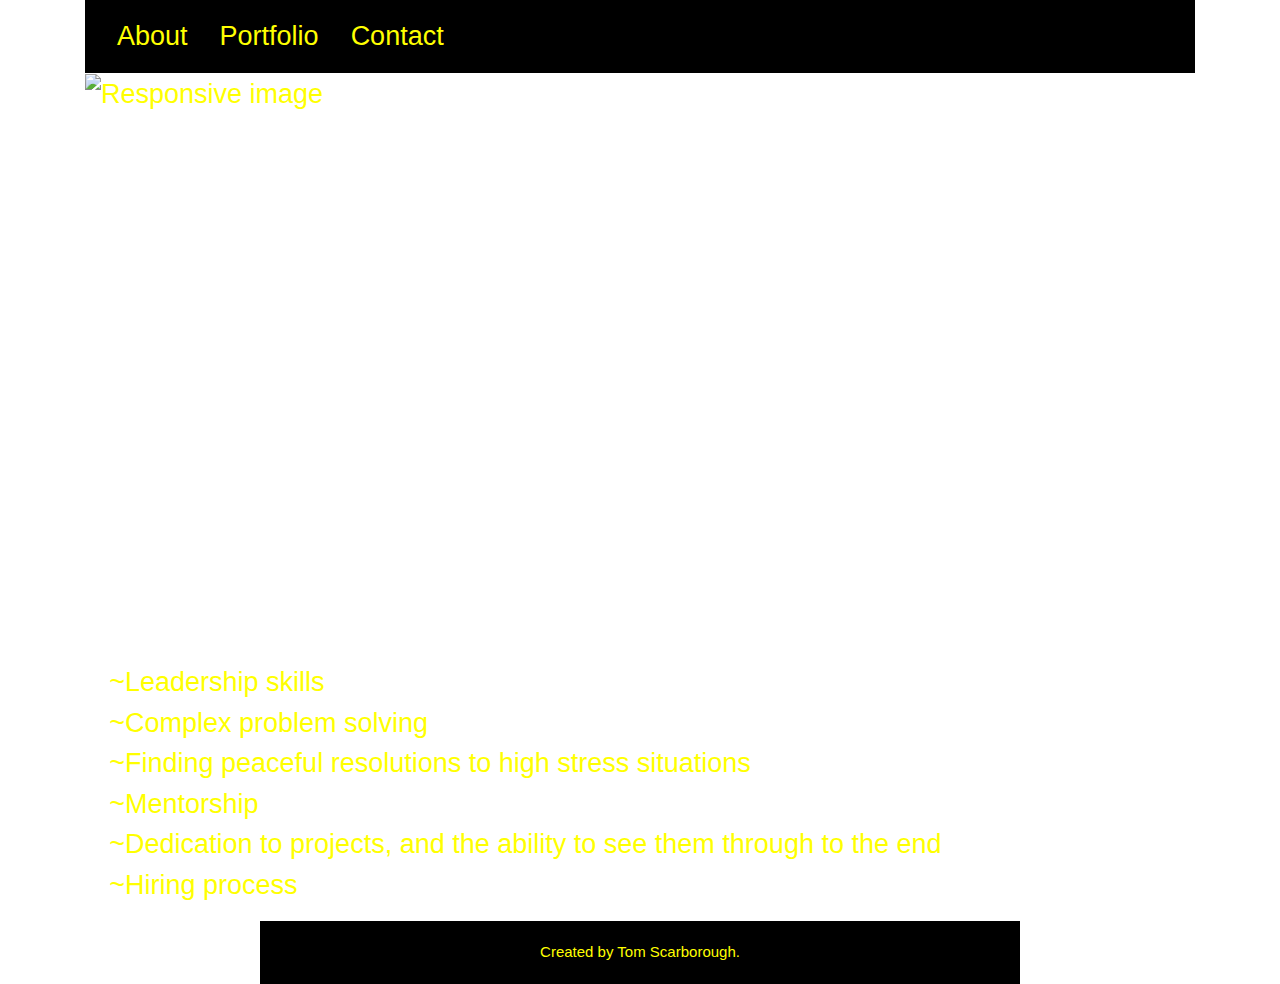
==== index.html @ 29ff6130 "test" ====
<!DOCTYPE html>
<html lang="en">

<head>
    <meta charset="UTF-8">
    <meta name="viewport" content="width=device-width, initial-scale=1.0">
    <title>Home Page </title>

    <link rel="stylesheet" href="https://stackpath.bootstrapcdn.com/bootstrap/4.4.1/css/bootstrap.min.css"
        integrity="sha384-Vkoo8x4CGsO3+Hhxv8T/Q5PaXtkKtu6ug5TOeNV6gBiFeWPGFN9MuhOf23Q9Ifjh" crossorigin="anonymous">
    <link rel="stylesheet" type="text/css" href="./style.css">
    <link href="https://fonts.googleapis.com/css2?family=Marck+Script&display=swap" rel="stylesheet">
    <link href="https://fonts.googleapis.com/css2?family=Faster+One&family=Press+Start+2P&display=swap"
        rel="stylesheet">


</head>

<body>
    <div class="container">
        <nav class="navbar navbar-expand-lg navbar-dark ">
            <a class="nav-link" href="index.html">About</a>
            <a class="nav-link" href="portfolio.html">Portfolio</a>
            <a class="nav-link" href="contact.html">Contact</a>
        </nav>
        <div class="row">
            <div class="col-md-6">
                <img src="https://ca.slack-edge.com/T01108M9QBV-U011BMR3B7H-d675388e06d5-512" class="img-fluid"
                    alt="Responsive image">
            </div>
            <div class="col-md-6">
                <div>
                    <p class="tom">My name is Tom Scarborough</p>
                    <br>
                    <p class="indexBody1">
                        I have been trained in: HTML, JavaScript, CSS, node.js, MYSQL, mongoDB, JSON, REACT, and C#. I
                        am
                        currently going through UNCC, and they are giving me the knowledge to apply what I have learned
                        in
                        the real world environment.
                    </p>
                </div>
                <br>

            </div>
            <div class="col-sm-12">
                <p class="tom">Management Through Harris Teeter</p>
                <br>
                <p class="indexBody1">
                    I have been working at Harris Teeter for 15 years now as an assistant market manager. What I
                    have
                    developed through Harris Teeter include:</p>
                <ul class="bullet-job">
                    <li>Leadership skills</li>
                    <li>Complex problem solving </li>
                    <li>Finding peaceful resolutions to high stress situations</li>
                    <li>Mentorship</li>
                    <li>Dedication to projects, and the ability to see them through to the end</li>
                    <li>Hiring process</li>

                </ul>
            </div>



        </div>

      
        
    </div>
    </div>

</body>
<footer id="footer">
    Created by Tom Scarborough.
</footer>

</html>
---- style.css ----
body{
background-image: url(https://d2gg9evh47fn9z.cloudfront.net/thumb_COLOURBOX19425712.jpg);
color: yellow;
font-size: 27px;

}
/* #form-bg{
    background-image: url(https://videohive.img.customer.envatousercontent.com/files/a4c2e1aa-9c57-4516-8d8b-9ae80aae23a5/inline_image_preview.jpg?auto=compress%2Cformat&fit=crop&crop=top&max-h=8000&max-w=590&s=262fc93ff4a6fce00dfd3430edd1f45a);
    height: 100%;
color: yellow;
font-size: 27px;
margin-bottom: 300px;


} */
#name{
    color: palegreen;
    font-family: 'Marck Script', cursive;
    text-align: center;
    font-size: 75px;
}
#contact{
    color: yellow;
    font-family:'Marck Script', cursive;
    text-align: center;
    font-size: 50px;
}
.email{
    color: yellow;
    font-family:'Marck Script', cursive;
    text-align: left;
    font-size: 50px;
    margin-left: 20px;
        }
#email_link{
    color: yellow;
    text-align: left;
    font-size: 30px;
    font-style: italic;
    margin-left: 20px;
    font-family: 'Marck Script', cursive;

    }
.link_contact{
        color: yellow;
        text-align: left;
        font-size: 50px;
        font-family: 'Marck Script', cursive;
        margin-left: 20px;

        }
        .link_contact:hover{
            color: white;
        }

.container{
    
    background-image: url(https://videohive.img.customer.envatousercontent.com/files/a4c2e1aa-9c57-4516-8d8b-9ae80aae23a5/inline_image_preview.jpg?auto=compress%2Cformat&fit=crop&crop=top&max-h=8000&max-w=590&s=262fc93ff4a6fce00dfd3430edd1f45a);
    height: 100%;
   /* padding-bottom: 200px; */
}
.card{
    
    background: linear-gradient(
        309deg,
        rgba(0, 2, 1, 0.972) 34%,
        rgb(2, 5, 165) 80%);
/* background-image: url(https://image.freepik.com/free-vector/abstract-technology-binary-code-background_6735-500.jpg); */
margin: 10px auto;

margin-top: 20px;

}
h2{
    text-align: center;
}
.card-img-top {
    width: fill;
    height: 15vh;
    object-fit: fill;
    align-content: center;
    
}
.card-text{
    font-size: 20px;
}
#link{
    color: palegreen;
    margin-right: 20px;
    margin-left: 60px;
    
 
}
.btn-primary, .nav-link, .navbar{
background-color: black;
color: yellow;


}
.nav-link:hover{
    color: white;
}
.indexBody{
    /* background-image: url(https://videohive.img.customer.envatousercontent.com/files/a4c2e1aa-9c57-4516-8d8b-9ae80aae23a5/inline_image_preview.jpg?auto=compress%2Cformat&fit=crop&crop=top&max-h=8000&max-w=590&s=262fc93ff4a6fce00dfd3430edd1f45a); */
    
color: white;
font-size: 27px;

}
.indexBody1{
  
    
color: white;
font-size: 27px;
margin-left: 15px;
margin-top: -20px;
}
#footer{
    text-align: center;
    font-size: 15px;
    color: yellow;
    background-color: black;
   padding: 20px;
   margin-right: 260px;
   margin-left: 260px;
}
#foot{
    text-align: center;
    font-size: 15px;
    color: yellow;
    background-color: black;
    padding: 20px;
    margin-right: -10px;
}
#cont{
    height: 100%;
    padding-bottom: 282px;
}
.card-body{
    text-align: center;
}
.contact-page{
    background-color: black;
}
.tom{
    font-size: 40px;
    color: white;
    font-family: Impact, Haettenschweiler, 'Arial Narrow Bold', sans-serif;
}
.bullet-job{
    list-style-type: "~";
    list-style-position: outside;
}
.email-link{
    color: white;
    font-family: Impact, Haettenschweiler, 'Arial Narrow Bold', sans-serif;
}
.email-link:hover{
    color: yellow;
}
.pad{
    padding-bottom: 78px;
}
.im{
    color: white;
}
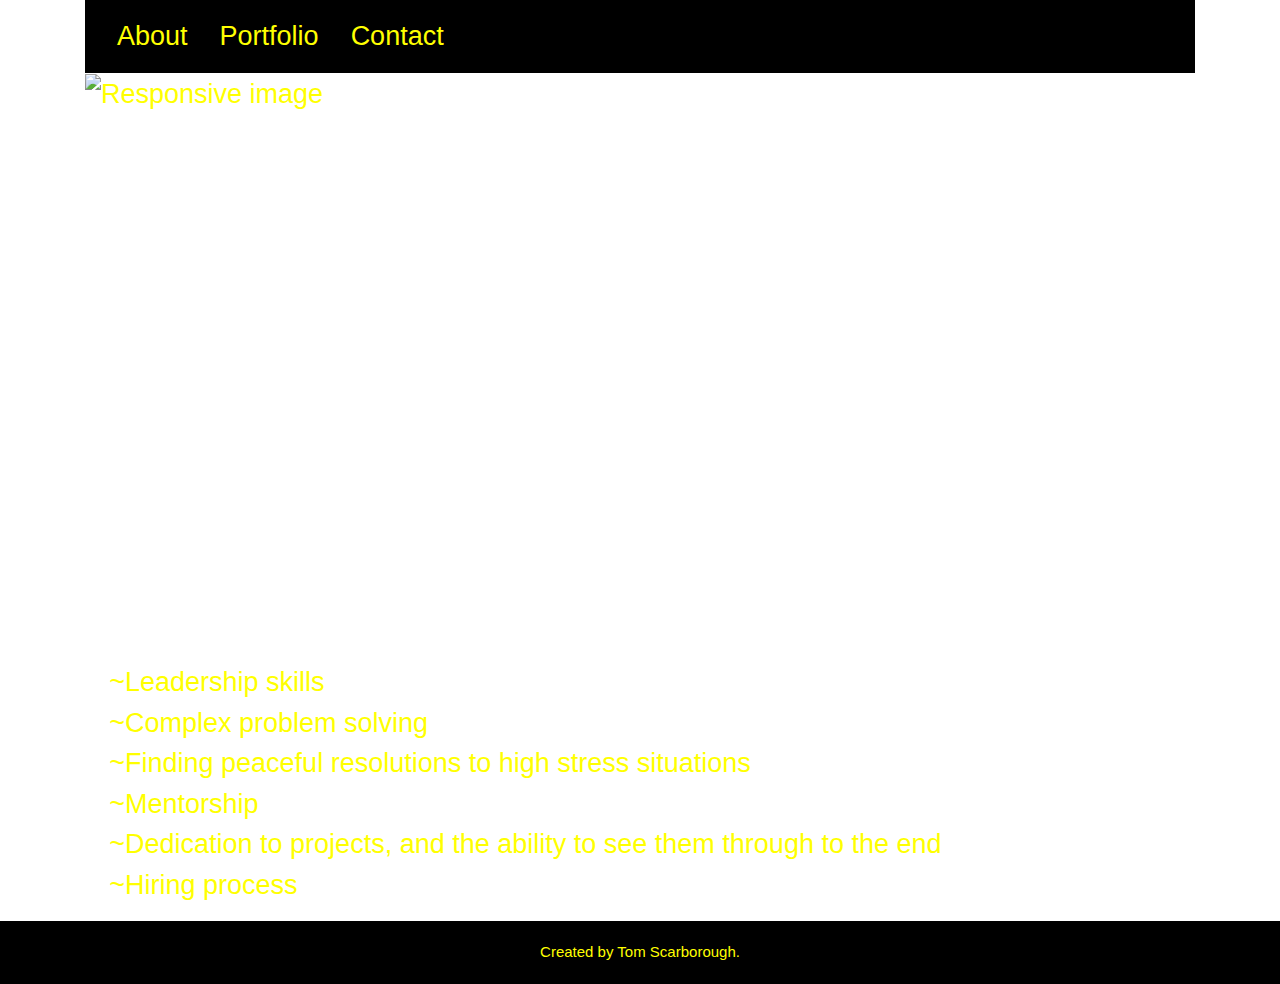
==== commit 85b28131: "fix" ====
--- a/index.html
+++ b/index.html
@@ -65,10 +65,10 @@
 
         </div>
 
-      
-        
+
+
     </div>
-    </div>
+    
 
 </body>
 <footer id="footer">
--- a/style.css
+++ b/style.css
@@ -121,8 +121,7 @@
     color: yellow;
     background-color: black;
    padding: 20px;
-   margin-right: 260px;
-   margin-left: 260px;
+   
 }
 #foot{
     text-align: center;
@@ -130,7 +129,8 @@
     color: yellow;
     background-color: black;
     padding: 20px;
-    margin-right: -10px;
+    
+    
 }
 #cont{
     height: 100%;
@@ -161,6 +161,3 @@
 .pad{
     padding-bottom: 78px;
 }
-.im{
-    color: white;
-}